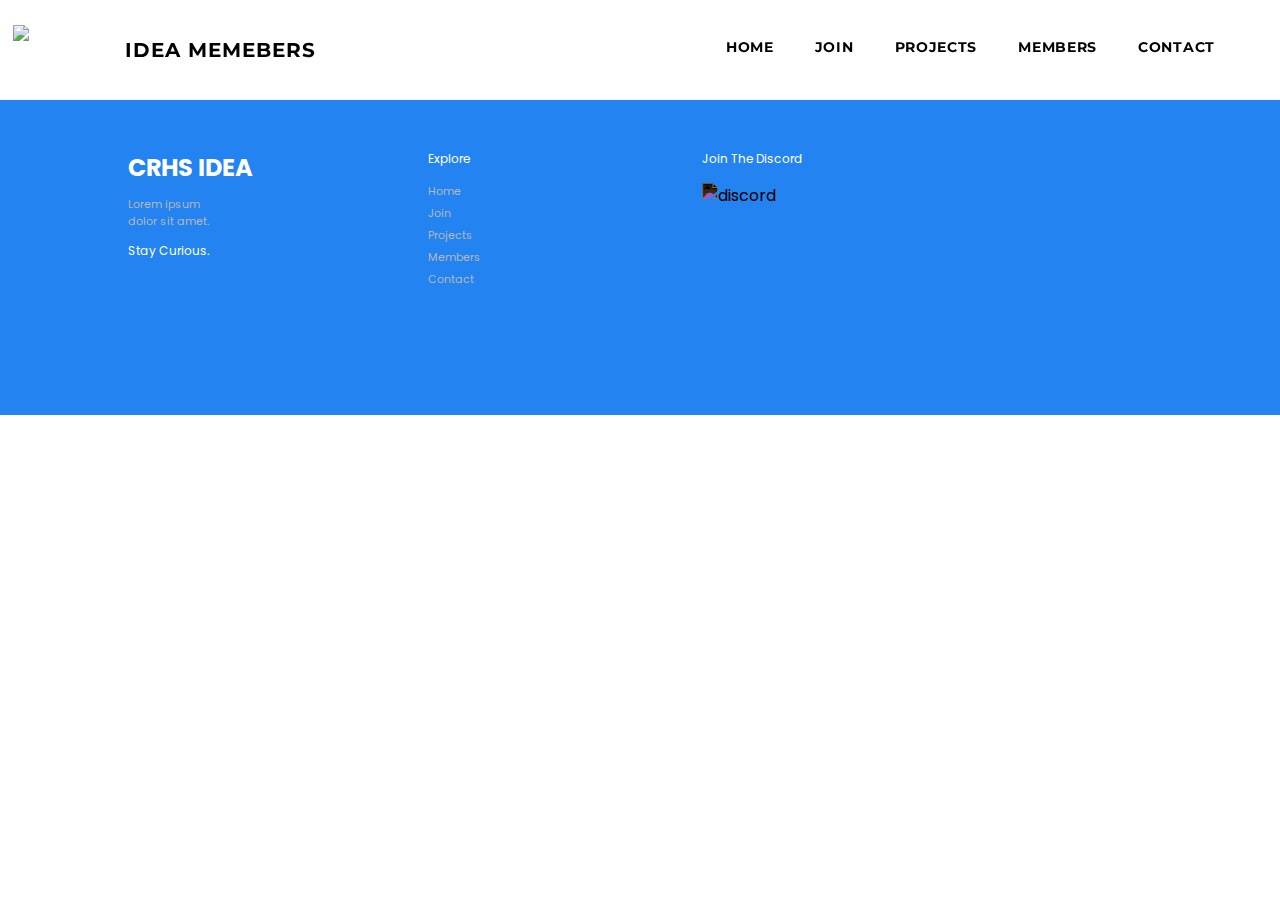
==== members.html @ 4ff38a37 "Members page" ====
<!DOCTYPE html>
<html lang="en">
  <head>
    <meta charset="UTF-8" />
    <meta http-equiv="X-UA-Compatible" content="IE=edge" />
    <meta name="viewport" content="width=device-width, initial-scale=1.0" />
    <title>CRHS IDEA</title>

    <!-- css -->
    <link rel="stylesheet" href="/assets/css/global.css" />
    <link rel="stylesheet" href="/assets/css/nav.css" />
    <link rel="stylesheet" href="/assets/css/footer.css" />
  </head>
  <body>
    <div class="nav-placeholder"></div>
    <div class="mobile-top-logo nav-hidden">
      <img src="static/images/logo1.png" alt="Home" class="mobile-logo" />
    </div>
    <div class="mobile-bottom-nav nav-hidden">
      <ul class="mobile-list">
        <img src="/static/svgs/home.svg" alt="home" class="mobile-icon" />
        <img src="/static/svgs/clipboard.svg" alt="home" class="mobile-icon" />
        <img src="/static/svgs/checkbadge.svg" alt="home" class="mobile-icon" />
        <img src="/static/svgs/mail.svg" alt="home" class="mobile-icon" />
      </ul>
    </div>
    <div class="nav-container" style="height: 100px">
      <div class="nav-content">
        <div class="logo-wrap">
          <img src="static/images/logo1.png" alt="Return Home" class="logo" />
          <h1 class="logotext">IDEA MEMEBERS</h1>
        </div>
        <nav class="nav-links">
          <div class="nav-btns">
            <a href="/">HOME</a>
          </div>
          <div class="nav-btns">
            <a href="">JOIN</a>
          </div>
          <div class="nav-btns">
            <a href="">PROJECTS</a>
          </div>
          <div class="nav-btns">
            <a href="/members.html">MEMBERS</a>
          </div>
          <div class="nav-btns">
            <a href="">CONTACT</a>
          </div>
        </nav>
      </div>
      <div class="nav-backfilter"></div>
    </div>

    <!-- calendar -->

    <!-- hackathon schedule -->

    <!-- course docs -->

    <footer class="footer">
      <div class="footer-inner">
        <div>
          <h2 class="footer-title">CRHS IDEA</h2>
          <p class="footer-sub">Lorem ipsum dolor sit amet.</p>
          <p class="footer-sub2">Stay Curious.</p>
        </div>
        <div>
          <h2 class="footer-sub2">Explore</h2>
          <nav class="footer-nav">
            <a class="footer-link" href="">Home</a>
            <a class="footer-link" href="">Join</a>
            <a class="footer-link" href="">Projects</a>
            <a class="footer-link" href="">Members</a>
            <a class="footer-link" href="">Contact</a>
          </nav>
        </div>

        <div>
          <h2 class="footer-sub2">Join The Discord</h2>
          <a href="https://discord.gg/U6qkBz9xZS" target="_blank">
            <img
              class="footer-disc-logo"
              src="/static/svgs/discord-logo.svg"
              alt="discord"
              srcset=""
            />
          </a>
        </div>
        <div>
          <!-- for socials later -->
        </div>
      </div>
    </footer>

    <!-- custom JS -->
    <script src="assets/js/nav.js"></script>
  </body>
</html>
---- assets/css/global.css ----
@import url("./theme.css");

html,
body {
  padding: 0;
  margin: 0;
  min-height: 100vh;
  min-width: 100vw;
  overflow-x: hidden;
}

body {
  scroll-behavior: smooth;
}

ul,
h1,
h2,
h3,
h4,
h5,
h6 {
  margin: 0;
  padding: 0;
}

a {
  color: inherit;
  text-decoration: none;
}
---- assets/css/nav.css ----
.nav-hidden {
  display: none !important;
}

.nav-placeholder {
  width: 100vw;
  height: 100px;
}

.nav-container {
  width: 100vw;
  position: fixed;
  top: 0;
  left: 0;
  z-index: 9999999;
  overflow: hidden;
  transition: all 0.2s;
}
.nav-content {
  width: 100%;
  height: 100%;
  color: #fff;
  background-color: transparent;
  display: grid;
  grid-template-columns: auto auto;
}
.nav-backfilter {
  width: 100vw;
  height: 0;
  position: absolute;
  bottom: 0;
  background-color: #fff;
  z-index: -1;
}

.logo-wrap {
  display: flex;
  align-items: center;
  justify-content: center;
  gap: 10px;
  justify-self: start;
  margin-left: 2%;
}

.logo {
  height: 50px;
  transition: all 0.2s;
}

.logotext {
  height: 17px;
  font-family: var(--fontprimary);
  font-weight: bold;
  font-size: 20px;
  line-height: 17px;
  letter-spacing: 0.05em;
  color: var(--contrast);
  white-space: nowrap;
}

.nav-links {
  height: 100%;
  display: flex;
  justify-content: flex-end;
  align-items: center;
  gap: 7%;
  padding-right: 10%;
}

.nav-btns {
  height: 25px;
  font-family: var(--fontprimary);
  font-weight: bold;
  font-size: 14px;
  text-align: center;
  letter-spacing: 0.05em;
  position: relative;
  color: var(--contrast);
}

.nav-btns:after {
  content: "";
  position: absolute;
  width: 100%;
  transform: scaleX(0);
  height: 2px;
  bottom: -5px;
  left: 0;
  background-color: var(--punch);
  transform-origin: bottom right;
  transition: transform 0.25s ease-out;
}

.nav-btns:hover:after {
  transform: scaleX(1);
  transform-origin: bottom left;
}

.mobile-top-logo {
  width: 100vw;
  height: 60px;
  background-color: var(--primary);
  position: fixed;
  top: 0;
  left: 0;
  z-index: 9999;
  overflow: hidden;
  border-bottom: 2px solid;
  border-image: linear-gradient(
      45deg,
      rgb(21, 243, 232),
      blue,
      rgb(21, 243, 232)
    )
    10;
}

.mobile-logo {
  height: 50px;
  position: absolute;
  top: 50%;
  left: 50%;
  animation: mobileLogoPop 1s forwards;
}

@keyframes mobileLogoPop {
  0% {
    transform: translate(-50%, -0%);
  }
  100% {
    transform: translate(-50%, -50%);
  }
}

.mobile-bottom-nav {
  position: fixed;
  bottom: 0;
  left: 0;
  z-index: 9999;
  width: 100vw;
  height: 60px;
  background-color: var(--punch);
  animation: mobileNavPop 0.5s forwards;
}

@keyframes mobileNavPop {
  0% {
    bottom: -100px;
  }
  100% {
    bottom: 0;
  }
}

.mobile-list {
  width: 90%;
  height: 100%;
  margin: auto;
  list-style: none;
  display: flex;
  justify-content: center;
  align-items: center;
  gap: 40px;
}

.mobile-icon {
  width: 30px;
  filter: invert(100%);
  overflow: hidden;
  cursor: pointer;
}
.mobile-icon:hover {
  filter: invert(0);
  transition: all 0.4s;
}
---- assets/css/footer.css ----
.footer {
  width: 100vw;
  height: 315px;
  background-color: var(--punch);
  overflow: hidden;
  color: #fff;
  font-family: var(--fontsecondary);
}

.footer-inner {
  width: 80%;
  margin: auto;
  height: auto;
  margin-top: 50px;
  display: grid;
  grid-template-columns: repeat(4, auto);
}

.footer-title {
  display: inline;
}

.footer-sub {
  font-size: 11px;
  color: rgb(184, 184, 184);
  width: 100px;
  font-weight: normal;
}

.footer-sub2 {
  font-size: 12px;
  font-weight: normal;
}

.footer-nav {
  margin-top: 15px;
  display: flex;
  flex-direction: column;
  gap: 5px;
}

.footer-link {
  font-size: 11px;
  color: rgb(184, 184, 184);
  width: 100px;
  font-weight: normal;
}

.footer-link:hover {
  color: #fff;
}

.footer-disc-logo {
  margin-top: 15px;
  width: 30px;
  height: 30px;
  filter: invert(100%);
}
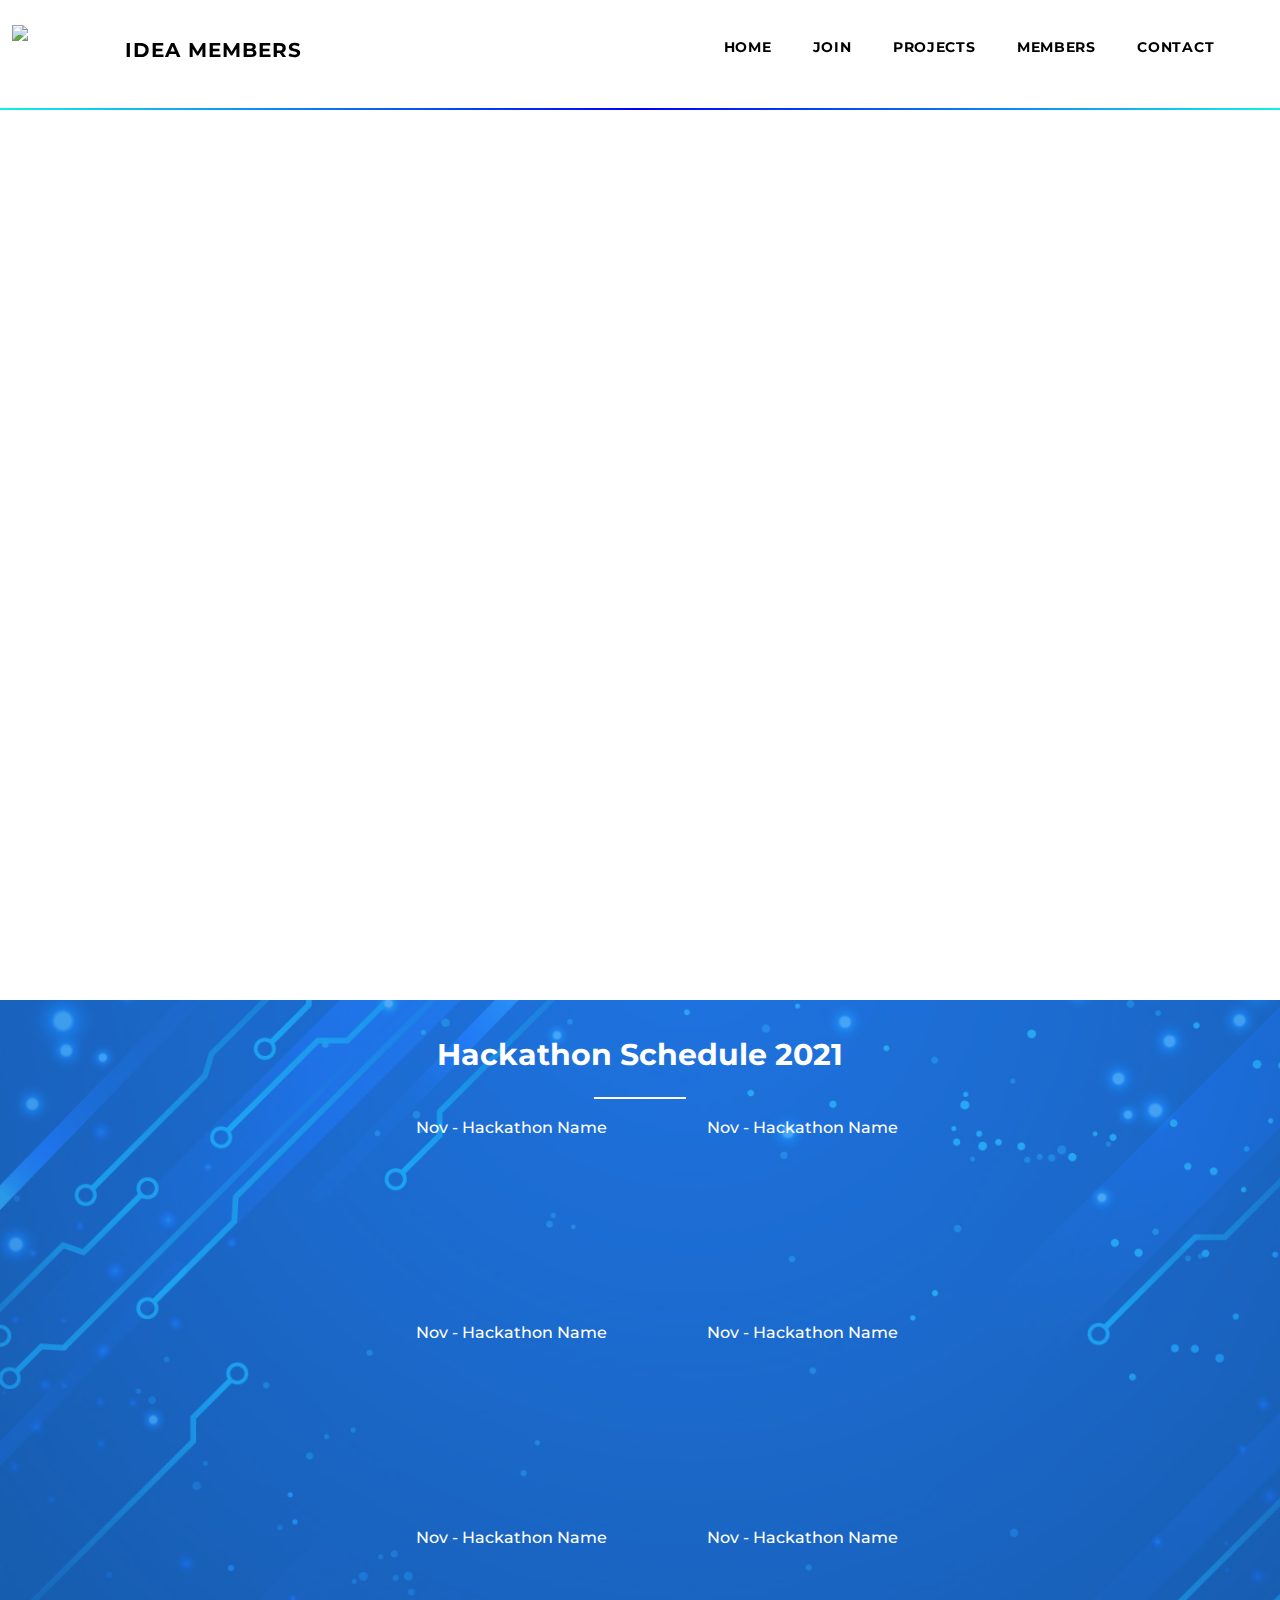
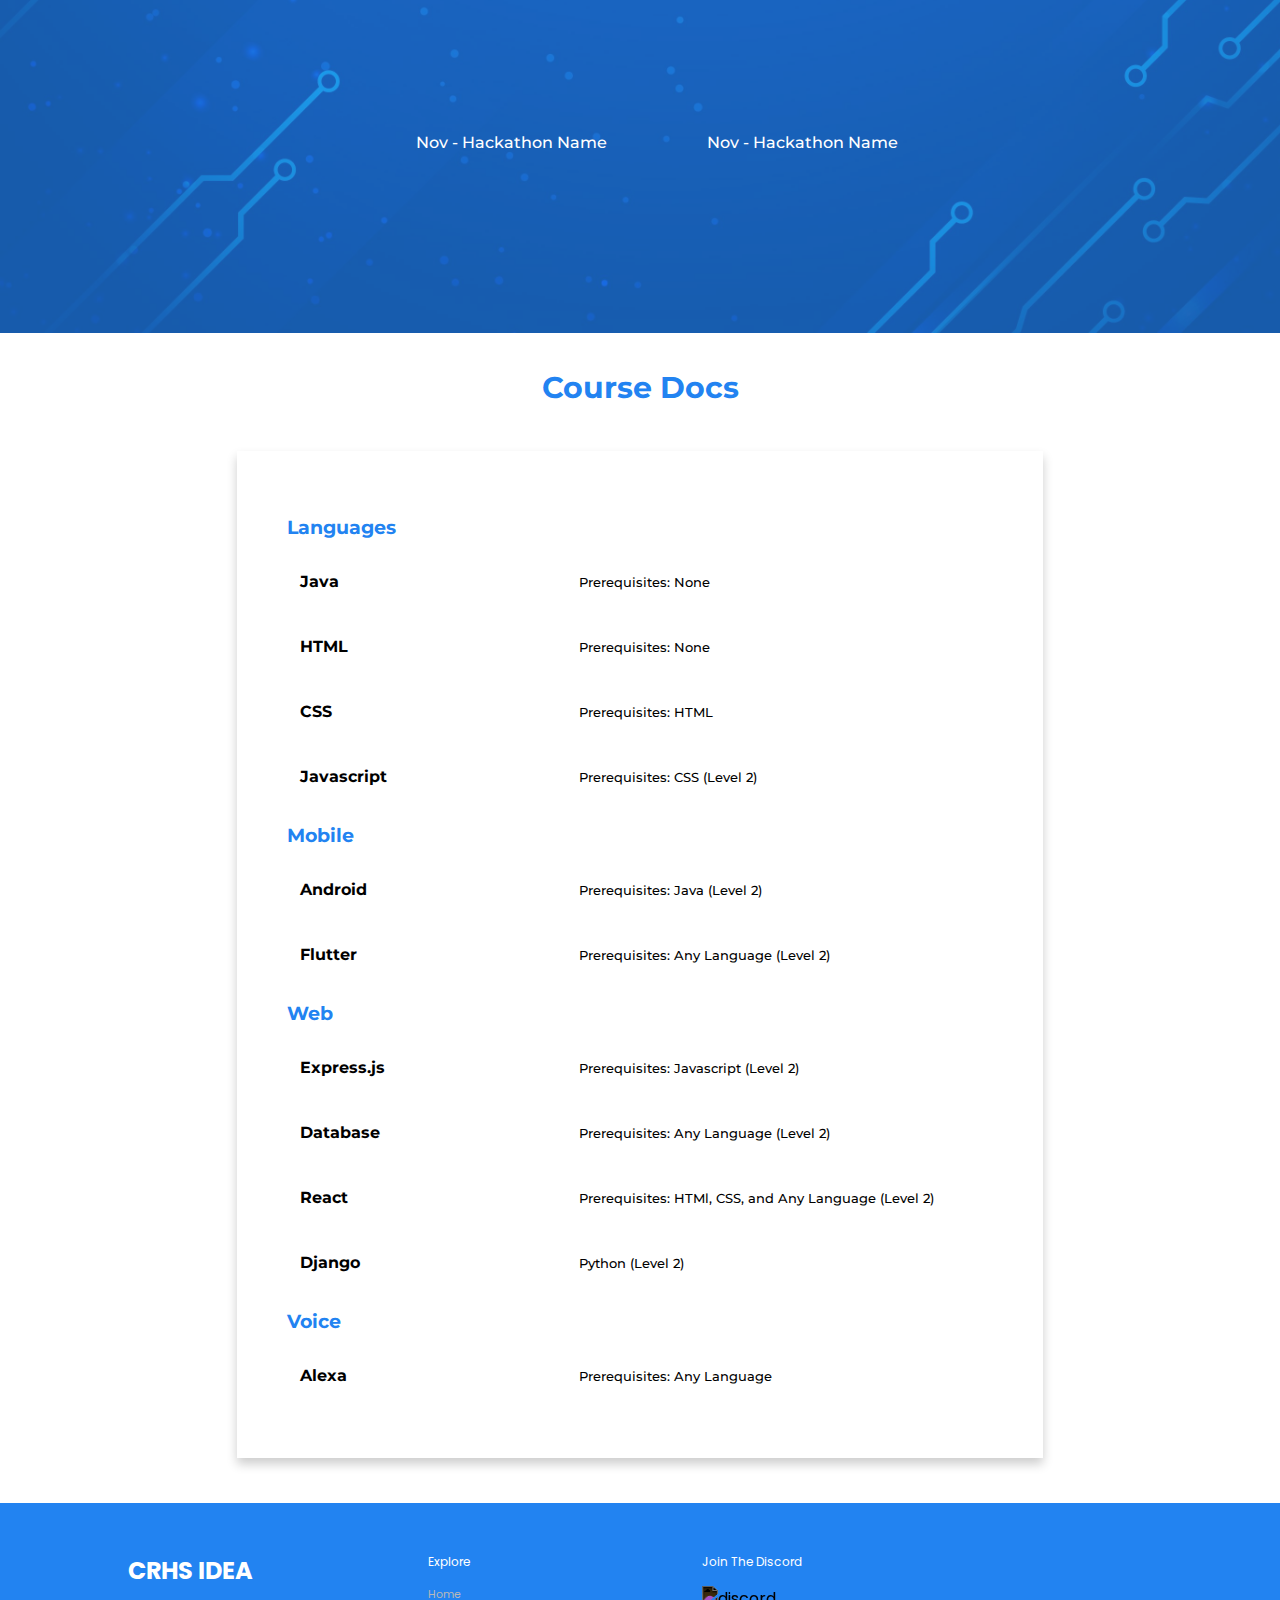
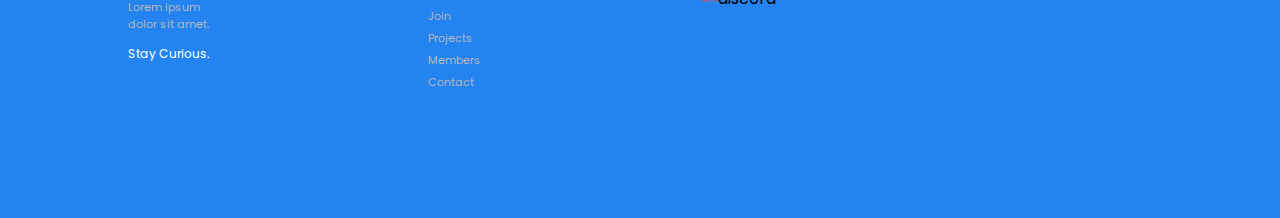
==== commit 1326c995: "Combined calendar with course docs and hackathon schedule" ====
--- a/members.html
+++ b/members.html
@@ -10,6 +10,9 @@
     <link rel="stylesheet" href="/assets/css/global.css" />
     <link rel="stylesheet" href="/assets/css/nav.css" />
     <link rel="stylesheet" href="/assets/css/footer.css" />
+    <link rel="stylesheet" href="/assets/css/hackathons.css" />
+    <link rel="stylesheet" href="/assets/css/coursedocs.css" />
+    <link rel="stylesheet" href="/assets/css/calendar.css" />
   </head>
   <body>
     <div class="nav-placeholder"></div>
@@ -18,9 +21,17 @@
     </div>
     <div class="mobile-bottom-nav nav-hidden">
       <ul class="mobile-list">
-        <img src="/static/svgs/home.svg" alt="home" class="mobile-icon" />
+        <a href="/">
+          <img src="/static/svgs/home.svg" alt="home" class="mobile-icon" />
+        </a>
         <img src="/static/svgs/clipboard.svg" alt="home" class="mobile-icon" />
-        <img src="/static/svgs/checkbadge.svg" alt="home" class="mobile-icon" />
+        <a href="members.html">
+          <img
+            src="/static/svgs/checkbadge.svg"
+            alt="home"
+            class="mobile-icon"
+          />
+        </a>
         <img src="/static/svgs/mail.svg" alt="home" class="mobile-icon" />
       </ul>
     </div>
@@ -28,7 +39,7 @@
       <div class="nav-content">
         <div class="logo-wrap">
           <img src="static/images/logo1.png" alt="Return Home" class="logo" />
-          <h1 class="logotext">IDEA MEMEBERS</h1>
+          <h1 class="logotext">IDEA MEMBERS</h1>
         </div>
         <nav class="nav-links">
           <div class="nav-btns">
@@ -52,10 +63,146 @@
     </div>
 
     <!-- calendar -->
+    <hr id="top-line" />
+    <div id="calendar-section">
+      <div id="calendar-frame">
+        <iframe
+          src="https://calendar.google.com/calendar/embed?src=crhsidea%40gmail.com&ctz=America%2FChicago"
+          id="calendar"
+          style="border: 0"
+          frameborder="0"
+          scrolling="no"
+        ></iframe>
+      </div>
+    </div>
 
     <!-- hackathon schedule -->
+    <section class="hackathons-container">
+      <div class="inner">
+        <h1>Hackathon Schedule 2021</h1>
+        <div class="content">
+          <div>
+            <span class="hack-name">Nov - Hackathon Name</span>
+            <p class="hack-info">
+              Lorem ipsum dolor sit amet consectetur, adipisicing elit. Iusto,
+              velit?
+            </p>
+          </div>
+          <div>
+            <span class="hack-name">Nov - Hackathon Name</span>
+            <p class="hack-info">
+              Lorem ipsum dolor sit amet consectetur, adipisicing elit. Iusto,
+              velit?
+            </p>
+          </div>
+          <div>
+            <span class="hack-name">Nov - Hackathon Name</span>
+            <p class="hack-info">
+              Lorem ipsum dolor sit amet consectetur, adipisicing elit. Iusto,
+              velit?
+            </p>
+          </div>
+          <div>
+            <span class="hack-name">Nov - Hackathon Name</span>
+            <p class="hack-info">
+              Lorem ipsum dolor sit amet consectetur, adipisicing elit. Iusto,
+              velit?
+            </p>
+          </div>
+          <div>
+            <span class="hack-name">Nov - Hackathon Name</span>
+            <p class="hack-info">
+              Lorem ipsum dolor sit amet consectetur, adipisicing elit. Iusto,
+              velit?
+            </p>
+          </div>
+          <div>
+            <span class="hack-name">Nov - Hackathon Name</span>
+            <p class="hack-info">
+              Lorem ipsum dolor sit amet consectetur, adipisicing elit. Iusto,
+              velit?
+            </p>
+          </div>
+          <div>
+            <span class="hack-name">Nov - Hackathon Name</span>
+            <p class="hack-info">
+              Lorem ipsum dolor sit amet consectetur, adipisicing elit. Iusto,
+              velit?
+            </p>
+          </div>
+          <div>
+            <span class="hack-name">Nov - Hackathon Name</span>
+            <p class="hack-info">
+              Lorem ipsum dolor sit amet consectetur, adipisicing elit. Iusto,
+              velit?
+            </p>
+          </div>
+        </div>
+      </div>
+    </section>
 
     <!-- course docs -->
+    <section class="coursedocs-container">
+      <div class="inner">
+        <h1>Course Docs</h1>
+
+        <div class="content-wrap">
+          <div class="content-padding">
+            <h3>Languages</h3>
+            <div class="doc">
+              <h4>Java</h4>
+              <h5>Prerequisites: None</h5>
+            </div>
+            <div class="doc">
+              <h4>HTML</h4>
+              <h5>Prerequisites: None</h5>
+            </div>
+            <div class="doc">
+              <h4>CSS</h4>
+              <h5>Prerequisites: HTML</h5>
+            </div>
+            <div class="doc">
+              <h4>Javascript</h4>
+              <h5>Prerequisites: CSS (Level 2)</h5>
+            </div>
+
+            <h3>Mobile</h3>
+            <div class="doc">
+              <h4>Android</h4>
+              <h5>Prerequisites: Java (Level 2)</h5>
+            </div>
+            <div class="doc">
+              <h4>Flutter</h4>
+              <h5>Prerequisites: Any Language (Level 2)</h5>
+            </div>
+
+            <h3>Web</h3>
+            <div class="doc">
+              <h4>Express.js</h4>
+              <h5>Prerequisites: Javascript (Level 2)</h5>
+            </div>
+            <div class="doc">
+              <h4>Database</h4>
+              <h5>Prerequisites: Any Language (Level 2)</h5>
+            </div>
+            <div class="doc">
+              <h4>React</h4>
+              <h5>Prerequisites: HTMl, CSS, and Any Language (Level 2)</h5>
+            </div>
+            <div class="doc">
+              <h4>Django</h4>
+              <h5>Python (Level 2)</h5>
+            </div>
+
+            <h3>Voice</h3>
+            <div class="doc">
+              <h4>Alexa</h4>
+              <h5>Prerequisites: Any Language</h5>
+            </div>
+          </div>
+        </div>
+      </div>
+    </section>
 
     <footer class="footer">
       <div class="footer-inner">
--- a/assets/css/hackathons.css
+++ b/assets/css/hackathons.css
@@ -0,0 +1,94 @@
+.hackathons-container {
+  width: 100vw;
+  min-height: 50vh;
+  min-height: 500px;
+  background-color: var(--punch);
+  position: relative;
+}
+
+.hackathons-container::before {
+  content: "";
+  width: 100%;
+  height: 100%;
+  position: absolute;
+  top: 0;
+  left: 0;
+  background-image: url("/static/images/4884273.jpg");
+  background-size: cover;
+  background-repeat: no-repeat;
+  opacity: 0.3;
+}
+
+.hackathons-container h1 {
+  position: relative;
+  font-family: var(--fontprimary);
+  text-align: center;
+  padding-top: 4vh;
+  font-size: 30px;
+  color: #fff;
+}
+.hackathons-container h1::after {
+  content: "";
+  position: absolute;
+  bottom: -35%;
+  left: 50%;
+  transform: translateX(-50%);
+  width: 8%;
+  height: 2px;
+  background-color: #fff;
+}
+
+.hackathons-container > .inner {
+  width: 90%;
+  height: 100%;
+  margin: auto;
+  position: relative;
+}
+
+.hackathons-container > .inner > .content {
+  width: 50%;
+  margin: auto;
+  margin-top: 5vh;
+  display: grid;
+  grid-template-columns: repeat(2, auto);
+  gap: 5px;
+}
+
+.hackathons-container > .inner > .content > div {
+  margin-left: 5vw;
+  width: 15vw;
+  height: 200px;
+}
+
+.hack-name {
+  cursor: pointer;
+  font-family: var(--fontprimary);
+  font-weight: 500;
+  color: #fff;
+  display: inline-block;
+}
+.hack-name:hover + .hack-info {
+  opacity: 1;
+  /* display: block; */
+  visibility: visible;
+}
+
+.hack-info:hover {
+  /* display: block; */
+  visibility: visible;
+  opacity: 1;
+}
+.hack-info {
+  margin: 0;
+  padding-top: 14px;
+  padding-bottom: 14px;
+  text-align: left;
+  color: #fff;
+  /* display: none; */
+  opacity: 0;
+  visibility: hidden;
+  font-family: var(--fontprimary);
+  font-weight: 400;
+  font-size: 14px;
+  transition: visibility 0.3s, opacity 0.3s;
+}
--- a/assets/css/coursedocs.css
+++ b/assets/css/coursedocs.css
@@ -0,0 +1,69 @@
+.coursedocs-container {
+  width: 100vw;
+  min-height: 50vw;
+  background-color: #fff;
+}
+
+.coursedocs-container h1 {
+  position: relative;
+  font-family: var(--fontprimary);
+  text-align: center;
+  padding-top: 4vh;
+  font-size: 30px;
+  color: var(--punch);
+}
+
+.coursedocs-container > .inner {
+  width: 90%;
+  height: 100%;
+  margin: auto;
+  margin-bottom: 5vh;
+}
+
+.coursedocs-container > .inner > .content-wrap {
+  width: 70%;
+  margin: auto;
+  margin-top: 5vh;
+  min-height: 60%;
+  box-shadow: 0px 6px 10px rgba(0, 0, 0, 0.2);
+}
+
+.coursedocs-container > .inner > .content-wrap > .content-padding {
+  padding: 50px;
+  display: flex;
+  flex-direction: column;
+  min-width: 315px;
+}
+.coursedocs-container > .inner > .content-wrap h3 {
+  font-family: var(--fontprimary);
+  color: var(--punch);
+  display: flex;
+  margin-bottom: 10px;
+  margin-top: 15px;
+}
+
+.coursedocs-container > .inner > .content-wrap .doc {
+  width: 100%;
+  height: 65px;
+  background-color: #fff;
+  display: flex;
+  align-items: center;
+  transition: background-color 0.2s, transform 0.2s;
+  display: grid;
+  grid-template-columns: 4fr 10fr;
+}
+
+.coursedocs-container > .inner > .content-wrap .doc:hover {
+  background-color: rgb(233, 233, 233);
+  transform: translateX(10px);
+}
+
+.coursedocs-container > .inner > .content-wrap .doc > h4,
+h5 {
+  font-family: var(--fontprimary);
+  margin-left: 1vw;
+}
+.coursedocs-container > .inner > .content-wrap .doc > h5 {
+  margin-left: 18%;
+  font-weight: 500;
+}
--- a/assets/css/calendar.css
+++ b/assets/css/calendar.css
@@ -0,0 +1,35 @@
+#top-line {
+  border-image: linear-gradient(
+      45deg,
+      rgb(21, 243, 232),
+      blue,
+      rgb(21, 243, 232)
+    )
+    10;
+}
+
+@media screen and (max-width: 779px) {
+  #top-line {
+    display: none;
+  }
+}
+
+#calendar-frame {
+  width: 96%;
+  height: 95%;
+  margin: auto;
+  margin-top: 1.6%;
+}
+
+#calendar-section {
+  height: 870px;
+}
+
+#calendar {
+  width: 100%;
+  height: 100%;
+}
+
+#top-line {
+  color: black;
+}
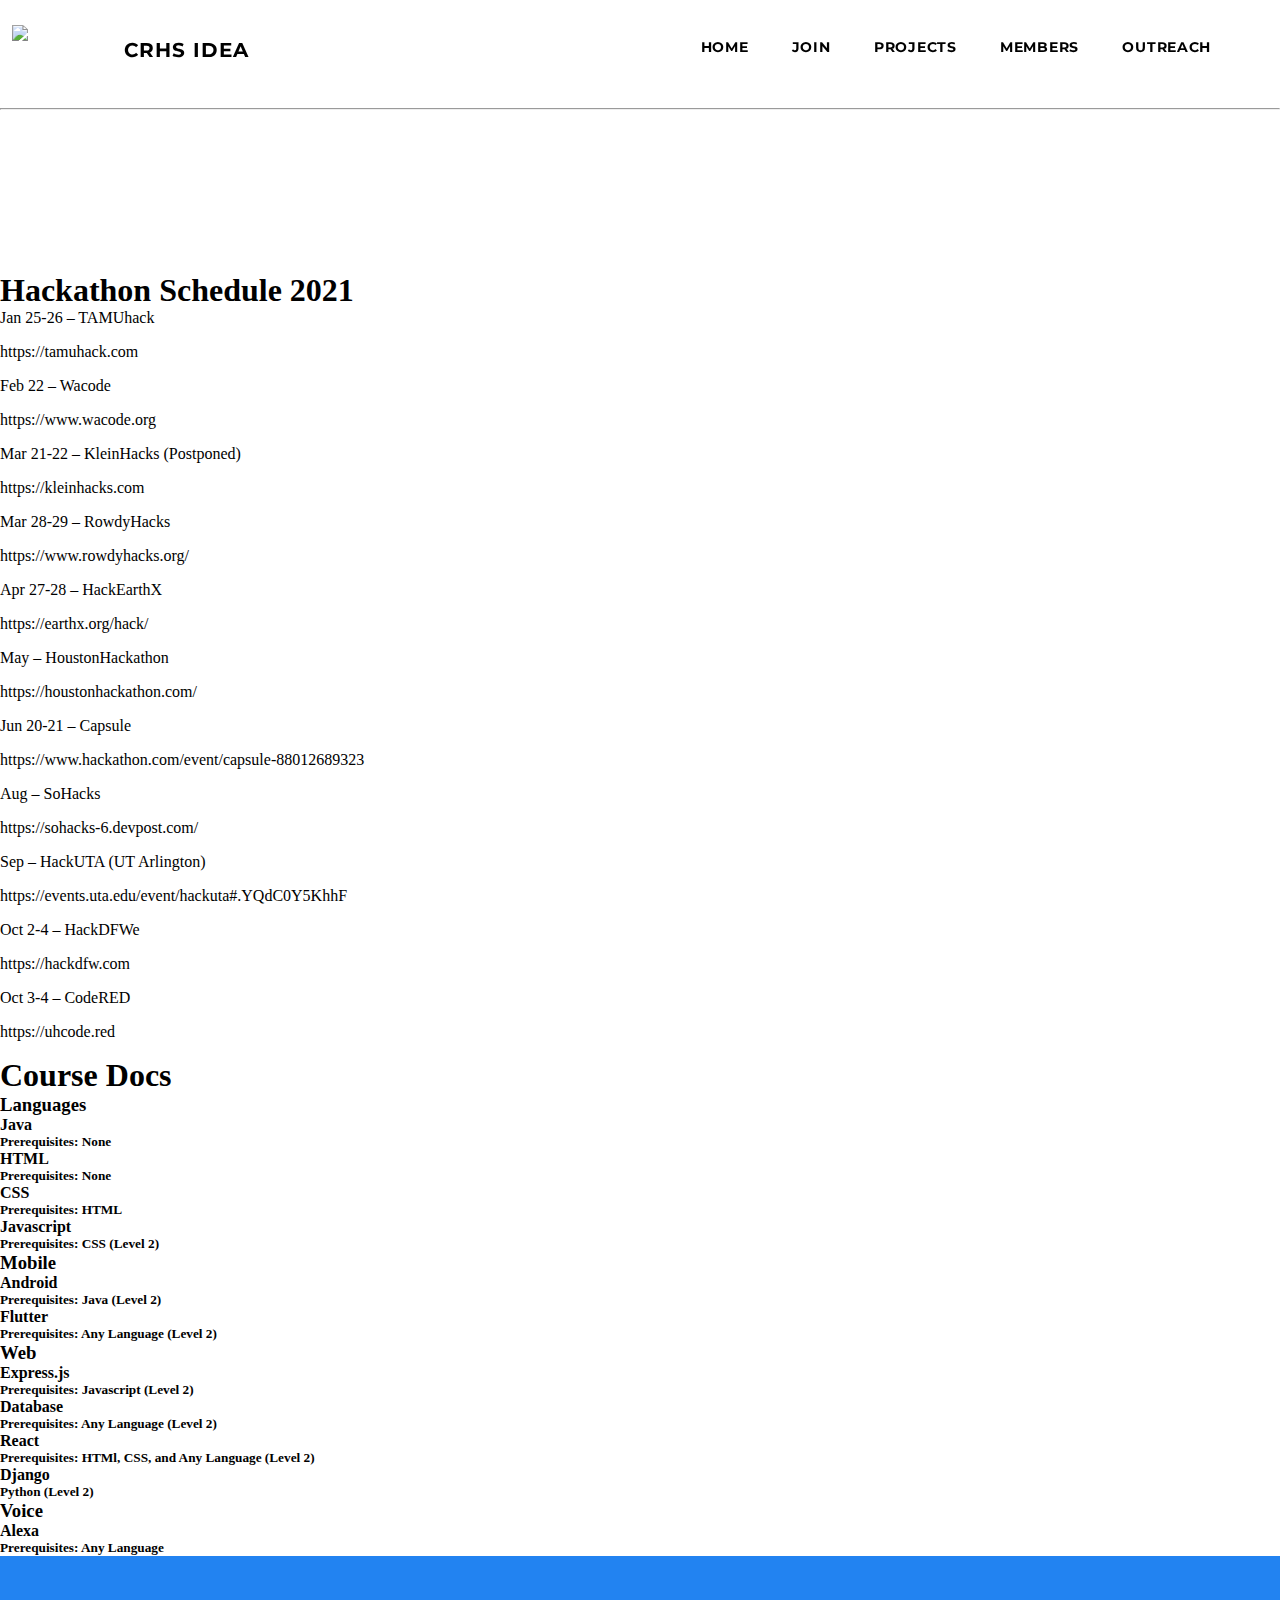
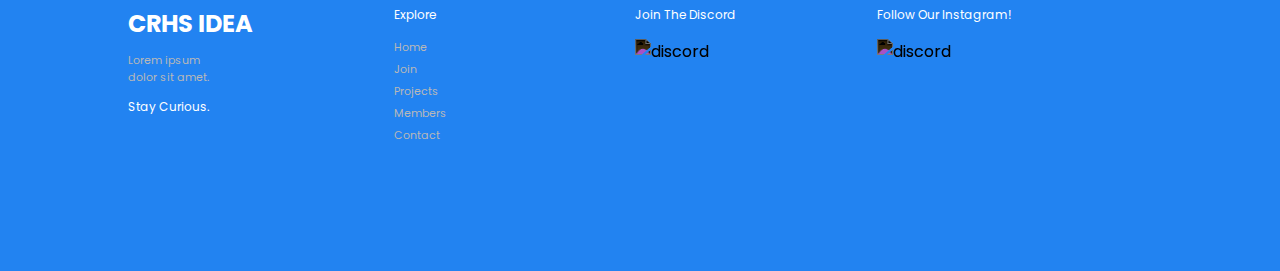
==== commit 504834e1: "Removed / from front of all links - github file load error" ====
--- a/members.html
+++ b/members.html
@@ -7,12 +7,12 @@
     <title>CRHS IDEA</title>
 
     <!-- css -->
-    <link rel="stylesheet" href="/assets/css/global.css" />
-    <link rel="stylesheet" href="/assets/css/nav.css" />
-    <link rel="stylesheet" href="/assets/css/footer.css" />
-    <link rel="stylesheet" href="/assets/css/hackathons.css" />
-    <link rel="stylesheet" href="/assets/css/coursedocs.css" />
-    <link rel="stylesheet" href="/assets/css/calendar.css" />
+    <link rel="stylesheet" href="assets/css/global.css" />
+    <link rel="stylesheet" href="assets/css/nav.css" />
+    <link rel="stylesheet" href="assets/css/footer.css" />
+    <link rel="stylesheet" href="assets/css/members/hackathons.css" />
+    <link rel="stylesheet" href="assets/css/members/coursedocs.css" />
+    <link rel="stylesheet" href="assets/css/members/calendar.css" />
   </head>
   <body>
     <div class="nav-placeholder"></div>
@@ -24,38 +24,49 @@
         <a href="/">
           <img src="/static/svgs/home.svg" alt="home" class="mobile-icon" />
         </a>
-        <img src="/static/svgs/clipboard.svg" alt="home" class="mobile-icon" />
-        <a href="members.html">
+
+        <a href="/#join">
+          <img
+            src="/static/svgs/clipboard.svg"
+            alt="home"
+            class="mobile-icon"
+          />
+        </a>
+
+        <a href="/members.html">
           <img
             src="/static/svgs/checkbadge.svg"
             alt="home"
             class="mobile-icon"
           />
         </a>
-        <img src="/static/svgs/mail.svg" alt="home" class="mobile-icon" />
+
+        <a href="/outreach.html">
+          <img src="/static/svgs/zap.svg" alt="home" class="mobile-icon" />
+        </a>
       </ul>
     </div>
     <div class="nav-container" style="height: 100px">
       <div class="nav-content">
         <div class="logo-wrap">
           <img src="static/images/logo1.png" alt="Return Home" class="logo" />
-          <h1 class="logotext">IDEA MEMBERS</h1>
+          <h1 class="logotext">CRHS IDEA</h1>
         </div>
         <nav class="nav-links">
           <div class="nav-btns">
             <a href="/">HOME</a>
           </div>
           <div class="nav-btns">
-            <a href="">JOIN</a>
-          </div>
-          <div class="nav-btns">
-            <a href="">PROJECTS</a>
+            <a href="/#join">JOIN</a>
+          </div>
+          <div class="nav-btns">
+            <a href="/#projects">PROJECTS</a>
           </div>
           <div class="nav-btns">
             <a href="/members.html">MEMBERS</a>
           </div>
           <div class="nav-btns">
-            <a href="">CONTACT</a>
+            <a href="/outreach.html">OUTREACH</a>
           </div>
         </nav>
       </div>
@@ -82,59 +93,79 @@
         <h1>Hackathon Schedule 2021</h1>
         <div class="content">
           <div>
-            <span class="hack-name">Nov - Hackathon Name</span>
-            <p class="hack-info">
-              Lorem ipsum dolor sit amet consectetur, adipisicing elit. Iusto,
-              velit?
-            </p>
-          </div>
-          <div>
-            <span class="hack-name">Nov - Hackathon Name</span>
-            <p class="hack-info">
-              Lorem ipsum dolor sit amet consectetur, adipisicing elit. Iusto,
-              velit?
-            </p>
-          </div>
-          <div>
-            <span class="hack-name">Nov - Hackathon Name</span>
-            <p class="hack-info">
-              Lorem ipsum dolor sit amet consectetur, adipisicing elit. Iusto,
-              velit?
-            </p>
-          </div>
-          <div>
-            <span class="hack-name">Nov - Hackathon Name</span>
-            <p class="hack-info">
-              Lorem ipsum dolor sit amet consectetur, adipisicing elit. Iusto,
-              velit?
-            </p>
-          </div>
-          <div>
-            <span class="hack-name">Nov - Hackathon Name</span>
-            <p class="hack-info">
-              Lorem ipsum dolor sit amet consectetur, adipisicing elit. Iusto,
-              velit?
-            </p>
-          </div>
-          <div>
-            <span class="hack-name">Nov - Hackathon Name</span>
-            <p class="hack-info">
-              Lorem ipsum dolor sit amet consectetur, adipisicing elit. Iusto,
-              velit?
-            </p>
-          </div>
-          <div>
-            <span class="hack-name">Nov - Hackathon Name</span>
-            <p class="hack-info">
-              Lorem ipsum dolor sit amet consectetur, adipisicing elit. Iusto,
-              velit?
-            </p>
-          </div>
-          <div>
-            <span class="hack-name">Nov - Hackathon Name</span>
-            <p class="hack-info">
-              Lorem ipsum dolor sit amet consectetur, adipisicing elit. Iusto,
-              velit?
+            <span class="hack-name">Jan 25-26 – TAMUhack</span>
+            <p class="hack-info">
+              <a href="https://tamuhack.com">https://tamuhack.com</a>
+            </p>
+          </div>
+          <div>
+            <span class="hack-name">Feb 22 – Wacode</span>
+            <p class="hack-info">
+              <a href="https://www.wacode.org">https://www.wacode.org</a>
+            </p>
+          </div>
+          <div>
+            <span class="hack-name">Mar 21-22 – KleinHacks (Postponed) </span>
+            <p class="hack-info">
+              <a href="https://kleinhacks.com">https://kleinhacks.com</a>
+            </p>
+          </div>
+          <div>
+            <span class="hack-name">Mar 28-29 – RowdyHacks</span>
+            <p class="hack-info">
+              <a href="https://www.rowdyhacks.org/"
+                >https://www.rowdyhacks.org/</a
+              >
+            </p>
+          </div>
+          <div>
+            <span class="hack-name">Apr 27-28 – HackEarthX</span>
+            <p class="hack-info">
+              <a href="https://earthx.org/hack/">https://earthx.org/hack/</a>
+            </p>
+          </div>
+          <div>
+            <span class="hack-name">May – HoustonHackathon</span>
+            <p class="hack-info">
+              <a href="https://houstonhackathon.com/"
+                >https://houstonhackathon.com/</a
+              >
+            </p>
+          </div>
+          <div>
+            <span class="hack-name">Jun 20-21 – Capsule</span>
+            <p class="hack-info">
+              <a href="https://www.hackathon.com/event/capsule-88012689323"
+                >https://www.hackathon.com/event/capsule-88012689323</a
+              >
+            </p>
+          </div>
+          <div>
+            <span class="hack-name">Aug – SoHacks</span>
+            <p class="hack-info">
+              <a href="https://sohacks-6.devpost.com/"
+                >https://sohacks-6.devpost.com/</a
+              >
+            </p>
+          </div>
+          <div>
+            <span class="hack-name">Sep – HackUTA (UT Arlington)</span>
+            <p class="hack-info">
+              <a href="https://events.uta.edu/event/hackuta#.YQdC0Y5KhhF"
+                >https://events.uta.edu/event/hackuta#.YQdC0Y5KhhF</a
+              >
+            </p>
+          </div>
+          <div>
+            <span class="hack-name">Oct 2-4 – HackDFWe</span>
+            <p class="hack-info">
+              <a href="https://hackdfw.com">https://hackdfw.com</a>
+            </p>
+          </div>
+          <div>
+            <span class="hack-name">Oct 3-4 – CodeRED</span>
+            <p class="hack-info">
+              <a href="https://uhcode.red">https://uhcode.red</a>
             </p>
           </div>
         </div>
@@ -234,7 +265,15 @@
           </a>
         </div>
         <div>
-          <!-- for socials later -->
+          <h2 class="footer-sub2">Follow Our Instagram!</h2>
+          <a href="https://www.instagram.com/crhs_idea" target="_blank">
+            <img
+              class="footer-disc-logo"
+              src="/static/svgs/instagram.svg"
+              alt="discord"
+              srcset=""
+            />
+          </a>
         </div>
       </div>
     </footer>
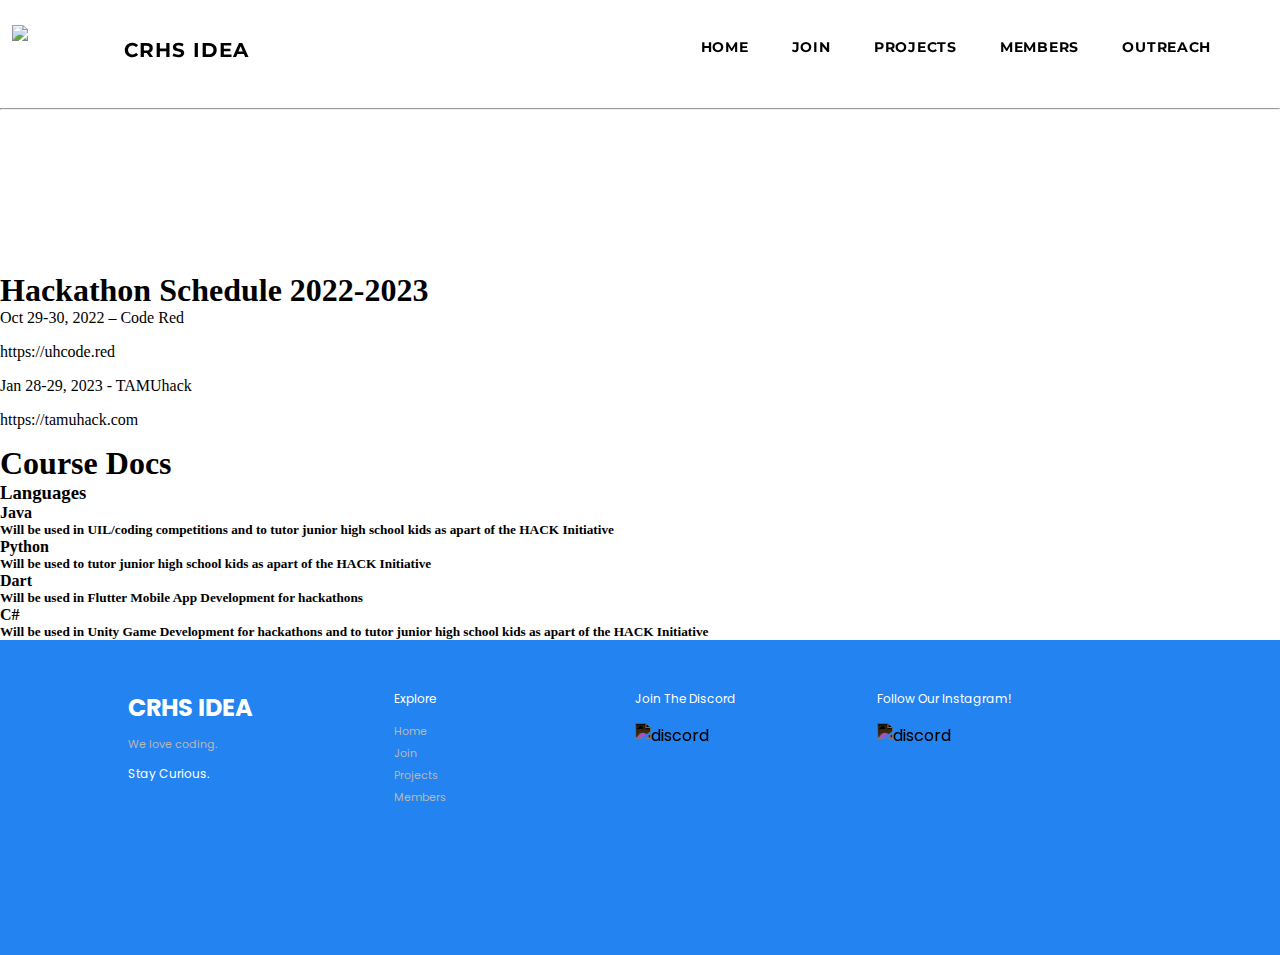
==== commit f1c1312b: "Update members.html" ====
--- a/members.html
+++ b/members.html
@@ -4,8 +4,12 @@
     <meta charset="UTF-8" />
     <meta http-equiv="X-UA-Compatible" content="IE=edge" />
     <meta name="viewport" content="width=device-width, initial-scale=1.0" />
+    <meta
+      name="description"
+      content="CRHS's best club for those who want to enter the tech savvy business world"
+    />
     <title>CRHS IDEA</title>
-
+    <link rel="icon" type="images/png" href="/static/images/favicon.png" />
     <!-- css -->
     <link rel="stylesheet" href="assets/css/global.css" />
     <link rel="stylesheet" href="assets/css/nav.css" />
@@ -17,7 +21,7 @@
   <body>
     <div class="nav-placeholder"></div>
     <div class="mobile-top-logo nav-hidden">
-      <img src="static/images/logo1.png" alt="Home" class="mobile-logo" />
+      <img src="/static/images/logo1.png" alt="Home" class="mobile-logo" />
     </div>
     <div class="mobile-bottom-nav nav-hidden">
       <ul class="mobile-list">
@@ -49,7 +53,7 @@
     <div class="nav-container" style="height: 100px">
       <div class="nav-content">
         <div class="logo-wrap">
-          <img src="static/images/logo1.png" alt="Return Home" class="logo" />
+          <img src="/static/images/logo1.png" alt="Return Home" class="logo" />
           <h1 class="logotext">CRHS IDEA</h1>
         </div>
         <nav class="nav-links">
@@ -78,7 +82,7 @@
     <div id="calendar-section">
       <div id="calendar-frame">
         <iframe
-          src="https://calendar.google.com/calendar/embed?src=crhsidea%40gmail.com&ctz=America%2FChicago"
+          src="https://calendar.google.com/calendar/embed?src=crhsidea.official%40gmail.com&ctz=America%2FChicago"
           id="calendar"
           style="border: 0"
           frameborder="0"
@@ -90,82 +94,18 @@
     <!-- hackathon schedule -->
     <section class="hackathons-container">
       <div class="inner">
-        <h1>Hackathon Schedule 2021</h1>
+        <h1>Hackathon Schedule 2022-2023</h1>
         <div class="content">
           <div>
-            <span class="hack-name">Jan 25-26 – TAMUhack</span>
+            <span class="hack-name">Oct 29-30, 2022 – Code Red</span>
             <p class="hack-info">
-              <a href="https://tamuhack.com">https://tamuhack.com</a>
+              <a href="https://uhcode.red">https://uhcode.red</a>
             </p>
           </div>
           <div>
-            <span class="hack-name">Feb 22 – Wacode</span>
+            <span class="hack-name">Jan 28-29, 2023 - TAMUhack</span>
             <p class="hack-info">
-              <a href="https://www.wacode.org">https://www.wacode.org</a>
-            </p>
-          </div>
-          <div>
-            <span class="hack-name">Mar 21-22 – KleinHacks (Postponed) </span>
-            <p class="hack-info">
-              <a href="https://kleinhacks.com">https://kleinhacks.com</a>
-            </p>
-          </div>
-          <div>
-            <span class="hack-name">Mar 28-29 – RowdyHacks</span>
-            <p class="hack-info">
-              <a href="https://www.rowdyhacks.org/"
-                >https://www.rowdyhacks.org/</a
-              >
-            </p>
-          </div>
-          <div>
-            <span class="hack-name">Apr 27-28 – HackEarthX</span>
-            <p class="hack-info">
-              <a href="https://earthx.org/hack/">https://earthx.org/hack/</a>
-            </p>
-          </div>
-          <div>
-            <span class="hack-name">May – HoustonHackathon</span>
-            <p class="hack-info">
-              <a href="https://houstonhackathon.com/"
-                >https://houstonhackathon.com/</a
-              >
-            </p>
-          </div>
-          <div>
-            <span class="hack-name">Jun 20-21 – Capsule</span>
-            <p class="hack-info">
-              <a href="https://www.hackathon.com/event/capsule-88012689323"
-                >https://www.hackathon.com/event/capsule-88012689323</a
-              >
-            </p>
-          </div>
-          <div>
-            <span class="hack-name">Aug – SoHacks</span>
-            <p class="hack-info">
-              <a href="https://sohacks-6.devpost.com/"
-                >https://sohacks-6.devpost.com/</a
-              >
-            </p>
-          </div>
-          <div>
-            <span class="hack-name">Sep – HackUTA (UT Arlington)</span>
-            <p class="hack-info">
-              <a href="https://events.uta.edu/event/hackuta#.YQdC0Y5KhhF"
-                >https://events.uta.edu/event/hackuta#.YQdC0Y5KhhF</a
-              >
-            </p>
-          </div>
-          <div>
-            <span class="hack-name">Oct 2-4 – HackDFWe</span>
-            <p class="hack-info">
-              <a href="https://hackdfw.com">https://hackdfw.com</a>
-            </p>
-          </div>
-          <div>
-            <span class="hack-name">Oct 3-4 – CodeRED</span>
-            <p class="hack-info">
-              <a href="https://uhcode.red">https://uhcode.red</a>
+              <a href="https://tamuhack.com">https://tamuhack.com</a>
             </p>
           </div>
         </div>
@@ -182,53 +122,19 @@
             <h3>Languages</h3>
             <div class="doc">
               <h4>Java</h4>
-              <h5>Prerequisites: None</h5>
+              <h5>Will be used in UIL/coding competitions and to tutor junior high school kids as apart of the HACK Initiative</h5>
             </div>
             <div class="doc">
-              <h4>HTML</h4>
-              <h5>Prerequisites: None</h5>
+              <h4>Python</h4>
+              <h5>Will be used to tutor junior high school kids as apart of the HACK Initiative</h5>
             </div>
             <div class="doc">
-              <h4>CSS</h4>
-              <h5>Prerequisites: HTML</h5>
+              <h4>Dart</h4>
+              <h5>Will be used in Flutter Mobile App Development for hackathons</h5>
             </div>
             <div class="doc">
-              <h4>Javascript</h4>
-              <h5>Prerequisites: CSS (Level 2)</h5>
-            </div>
-
-            <h3>Mobile</h3>
-            <div class="doc">
-              <h4>Android</h4>
-              <h5>Prerequisites: Java (Level 2)</h5>
-            </div>
-            <div class="doc">
-              <h4>Flutter</h4>
-              <h5>Prerequisites: Any Language (Level 2)</h5>
-            </div>
-
-            <h3>Web</h3>
-            <div class="doc">
-              <h4>Express.js</h4>
-              <h5>Prerequisites: Javascript (Level 2)</h5>
-            </div>
-            <div class="doc">
-              <h4>Database</h4>
-              <h5>Prerequisites: Any Language (Level 2)</h5>
-            </div>
-            <div class="doc">
-              <h4>React</h4>
-              <h5>Prerequisites: HTMl, CSS, and Any Language (Level 2)</h5>
-            </div>
-            <div class="doc">
-              <h4>Django</h4>
-              <h5>Python (Level 2)</h5>
-            </div>
-
-            <h3>Voice</h3>
-            <div class="doc">
-              <h4>Alexa</h4>
-              <h5>Prerequisites: Any Language</h5>
+              <h4>C#</h4>
+              <h5>Will be used in Unity Game Development for hackathons and to tutor junior high school kids as apart of the HACK Initiative</h5>
             </div>
           </div>
         </div>
@@ -239,17 +145,16 @@
       <div class="footer-inner">
         <div>
           <h2 class="footer-title">CRHS IDEA</h2>
-          <p class="footer-sub">Lorem ipsum dolor sit amet.</p>
+          <p class="footer-sub">We love coding.</p>
           <p class="footer-sub2">Stay Curious.</p>
         </div>
         <div>
           <h2 class="footer-sub2">Explore</h2>
           <nav class="footer-nav">
-            <a class="footer-link" href="">Home</a>
-            <a class="footer-link" href="">Join</a>
-            <a class="footer-link" href="">Projects</a>
-            <a class="footer-link" href="">Members</a>
-            <a class="footer-link" href="">Contact</a>
+            <a class="footer-link" href="/">Home</a>
+            <a class="footer-link" href="/#join">Join</a>
+            <a class="footer-link" href="/#projects">Projects</a>
+            <a class="footer-link" href="/members.html">Members</a>
           </nav>
         </div>
 
